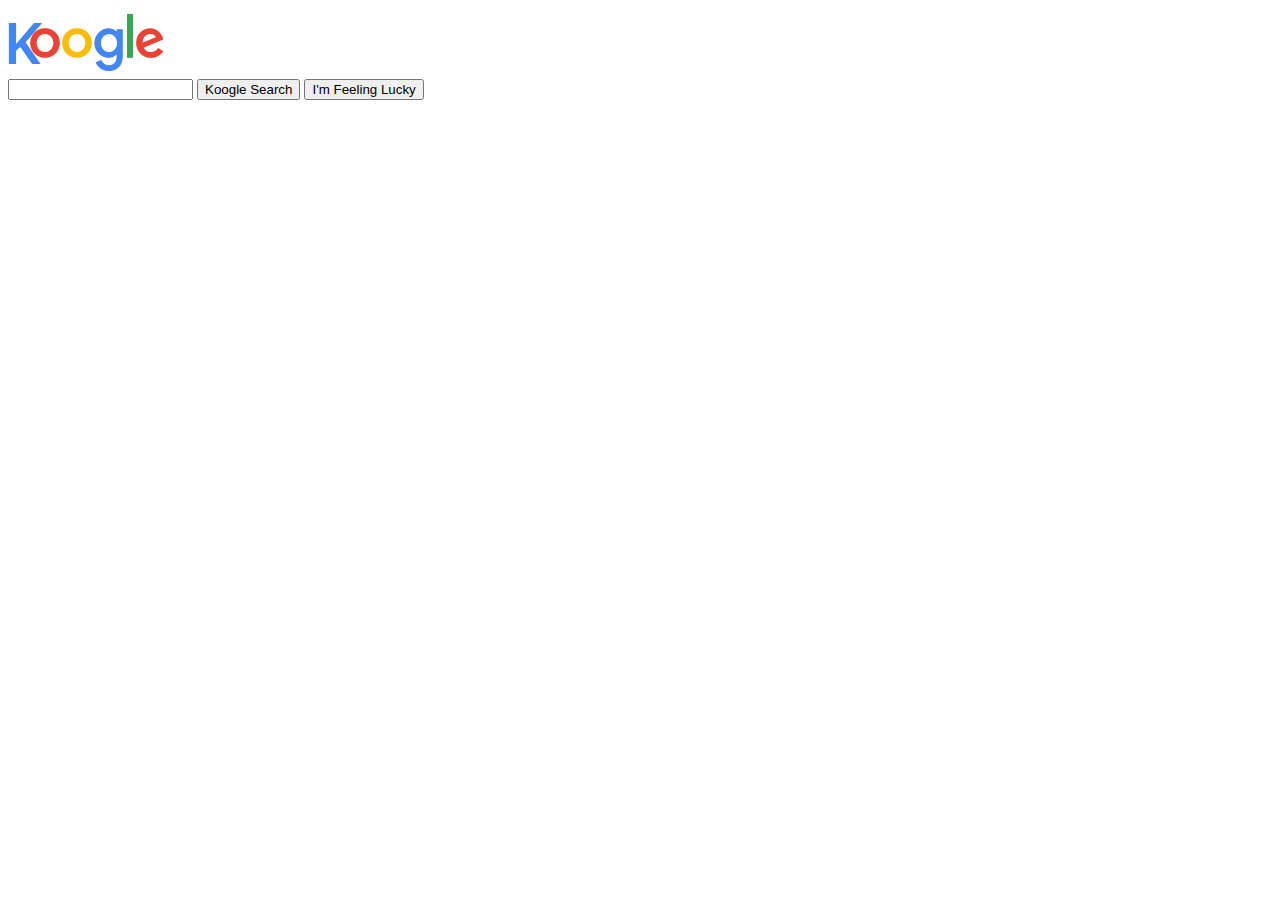
==== index.html @ 946f49d3 "initial commit" ====
<!DOCTYPE html>
<html lang="en">
  <head>
    <meta charset="UTF-8" />
    <meta name="viewport" content="width=device-width, initial-scale=1.0" />
    <meta http-equiv="X-UA-Compatible" content="ie=edge" />
    <title>Koogle!</title>
  </head>
  <body>
    <nav></nav>
    <main>
      <header id="brand-koogle">
        <img src="images/koogle-brand.png" alt="Logo for the Koogle Brand" />
      </header>
      <div id="ui-search">
        <input type="text" />
        <button type="submit">Koogle Search</button>
        <button class="btn-lucky">I'm Feeling Lucky</button>
      </div>
    </main>
    <footer>
      <div class="contact"></div>
      <div class="legal"></div>
    </footer>
  </body>
</html>
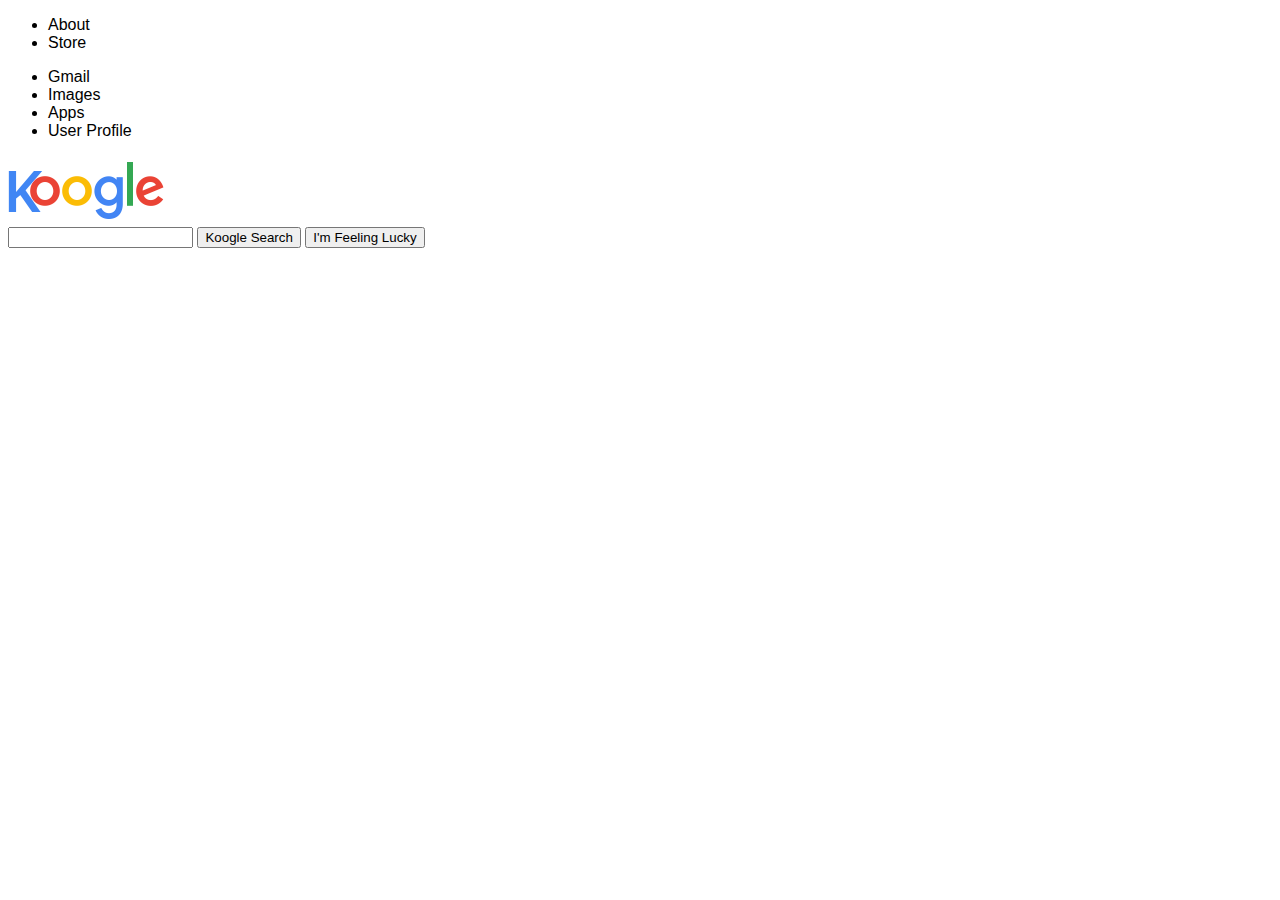
==== commit 32b8fc12: "begin nav structure and css" ====
--- a/index.html
+++ b/index.html
@@ -5,9 +5,24 @@
     <meta name="viewport" content="width=device-width, initial-scale=1.0" />
     <meta http-equiv="X-UA-Compatible" content="ie=edge" />
     <title>Koogle!</title>
+    <link rel="stylesheet" href="css/styles.css" />
   </head>
   <body>
-    <nav></nav>
+    <nav>
+      <div class="left">
+        <ul>
+          <li>About</li>
+          <li>Store</li>
+        </ul>
+      </div>
+      <div class="right"></div>
+      <ul>
+        <li>Gmail</li>
+        <li>Images</li>
+        <li>Apps</li>
+        <li>User Profile</li>
+      </ul>
+    </nav>
     <main>
       <header id="brand-koogle">
         <img src="images/koogle-brand.png" alt="Logo for the Koogle Brand" />
--- a/css/styles.css
+++ b/css/styles.css
@@ -0,0 +1,3 @@
+:root {
+  font-family: Arial, Helvetica, sans-serif;
+}
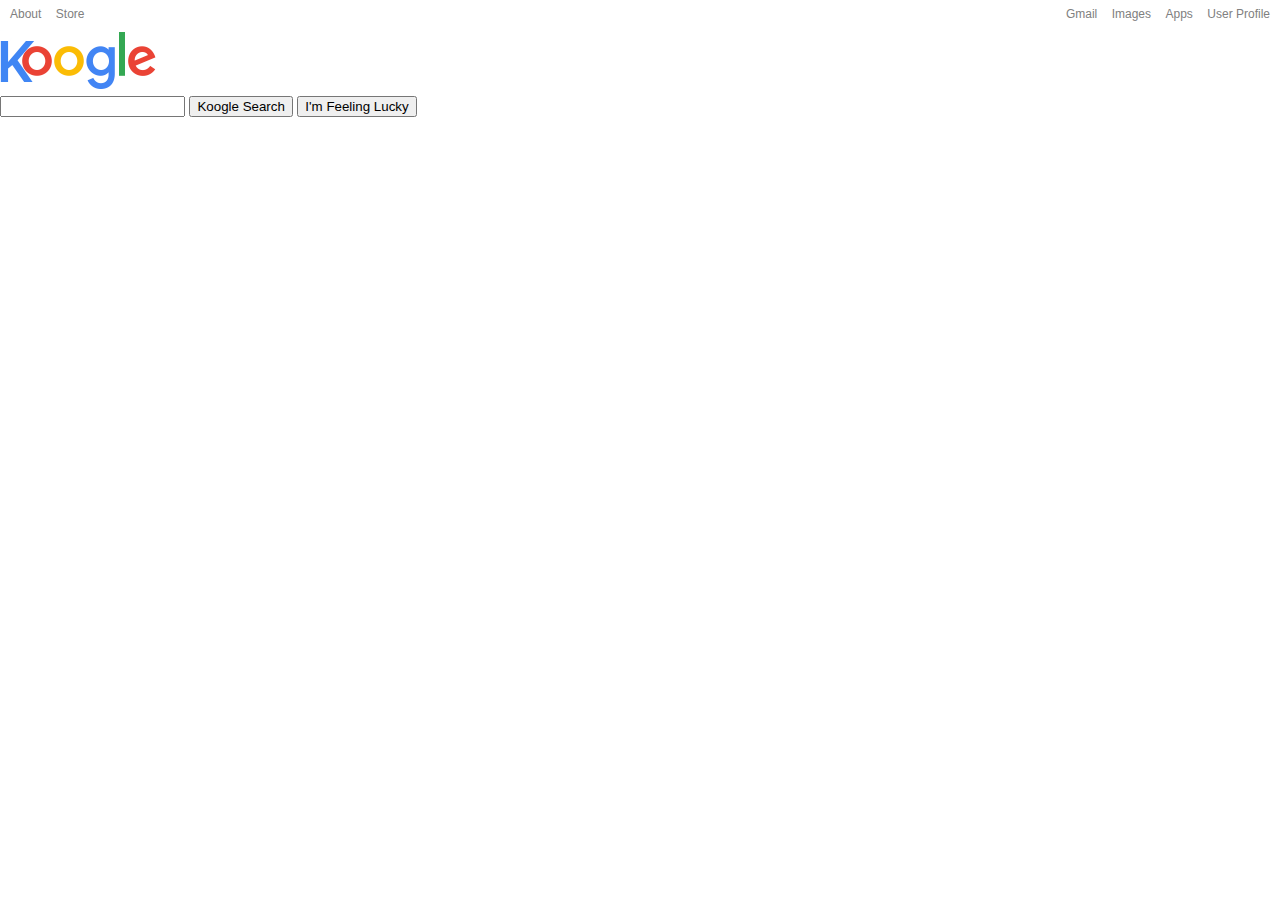
==== commit 3cc40d70: "fix nav outline" ====
--- a/index.html
+++ b/index.html
@@ -15,13 +15,14 @@
           <li>Store</li>
         </ul>
       </div>
-      <div class="right"></div>
-      <ul>
-        <li>Gmail</li>
-        <li>Images</li>
-        <li>Apps</li>
-        <li>User Profile</li>
-      </ul>
+      <div class="right">
+        <ul>
+          <li>Gmail</li>
+          <li>Images</li>
+          <li>Apps</li>
+          <li>User Profile</li>
+        </ul>
+      </div>
     </nav>
     <main>
       <header id="brand-koogle">
--- a/css/styles.css
+++ b/css/styles.css
@@ -1,3 +1,156 @@
-:root {
+/* http://meyerweb.com/eric/tools/css/reset/ 
+   v2.0 | 20110126
+   License: none (public domain)
+*/
+
+html,
+body,
+div,
+span,
+applet,
+object,
+iframe,
+h1,
+h2,
+h3,
+h4,
+h5,
+h6,
+p,
+blockquote,
+pre,
+a,
+abbr,
+acronym,
+address,
+big,
+cite,
+code,
+del,
+dfn,
+em,
+img,
+ins,
+kbd,
+q,
+s,
+samp,
+small,
+strike,
+strong,
+sub,
+sup,
+tt,
+var,
+b,
+u,
+i,
+center,
+dl,
+dt,
+dd,
+ol,
+ul,
+li,
+fieldset,
+form,
+label,
+legend,
+table,
+caption,
+tbody,
+tfoot,
+thead,
+tr,
+th,
+td,
+article,
+aside,
+canvas,
+details,
+embed,
+figure,
+figcaption,
+footer,
+header,
+hgroup,
+menu,
+nav,
+output,
+ruby,
+section,
+summary,
+time,
+mark,
+audio,
+video {
+  margin: 0;
+  padding: 0;
+  border: 0;
+  font-size: 100%;
+  font: inherit;
+  vertical-align: baseline;
+}
+/* HTML5 display-role reset for older browsers */
+article,
+aside,
+details,
+figcaption,
+figure,
+footer,
+header,
+hgroup,
+menu,
+nav,
+section {
+  display: block;
+}
+body {
+  line-height: 1;
+}
+ol,
+ul {
+  list-style: none;
+}
+blockquote,
+q {
+  quotes: none;
+}
+blockquote:before,
+blockquote:after,
+q:before,
+q:after {
+  content: "";
+  content: none;
+}
+table {
+  border-collapse: collapse;
+  border-spacing: 0;
+}
+/* end meyer reset — thanks Eric! */
+body {
   font-family: Arial, Helvetica, sans-serif;
 }
+
+nav {
+  box-sizing: border-box;
+  display: flex;
+  justify-content: space-between;
+}
+ul {
+  list-style-type: none;
+  padding: 5px;
+}
+li {
+  display: inline;
+  padding: 5px;
+  font-size: 12px;
+  color: gray;
+  letter-spacing: -0.2%;
+}
+.left li {
+  align-content: flex-start;
+}
+.right li {
+  align-content: flex-end;
+}
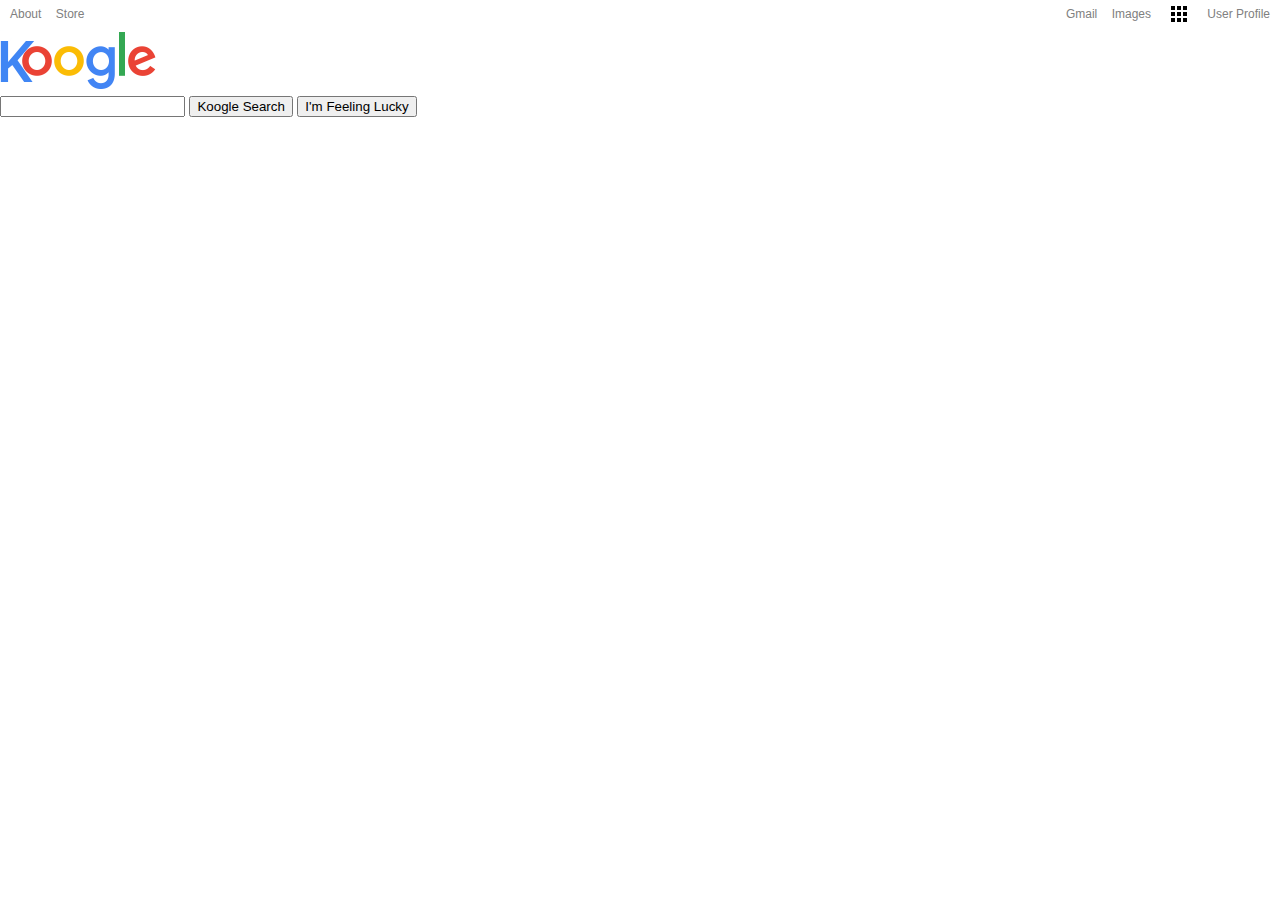
==== commit e013c8fc: "target apps for styles" ====
--- a/index.html
+++ b/index.html
@@ -19,8 +19,8 @@
         <ul>
           <li>Gmail</li>
           <li>Images</li>
-          <li>Apps</li>
-          <li>User Profile</li>
+          <li class="nav-apps">Apps</li>
+          <li class="nav-userprofile">User Profile</li>
         </ul>
       </div>
     </nav>
--- a/css/styles.css
+++ b/css/styles.css
@@ -154,3 +154,11 @@
 .right li {
   align-content: flex-end;
 }
+.nav-apps {
+  color: transparent;
+  width: 10px;
+  background-image: url("../images/apps.png");
+  background-size: contain;
+  background-position: center;
+  background-repeat: no-repeat;
+}
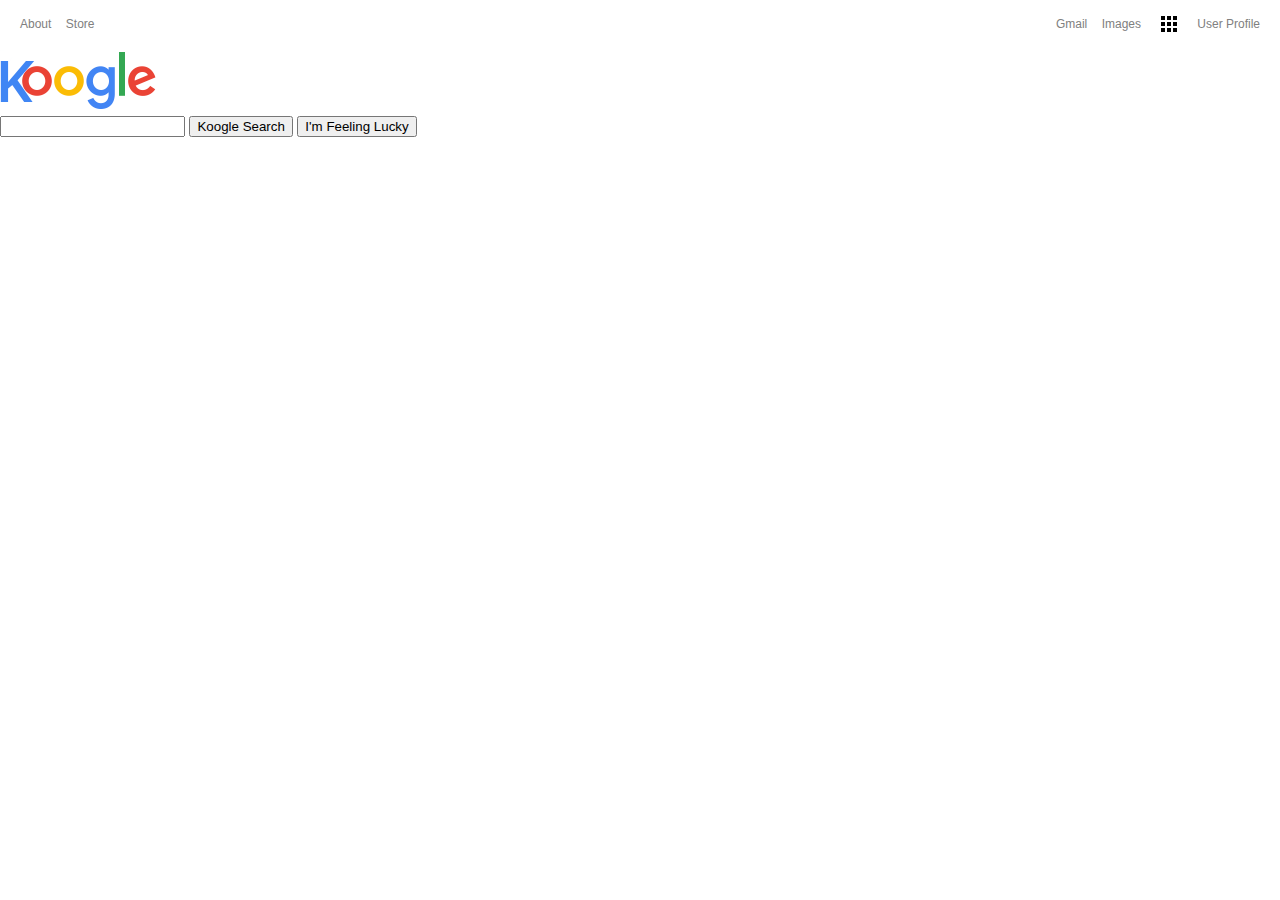
==== commit edaf944d: "refactor out reset style into reset.css" ====
--- a/index.html
+++ b/index.html
@@ -5,6 +5,7 @@
     <meta name="viewport" content="width=device-width, initial-scale=1.0" />
     <meta http-equiv="X-UA-Compatible" content="ie=edge" />
     <title>Koogle!</title>
+    <link rel="stylesheet" href="css/reset.css" />
     <link rel="stylesheet" href="css/styles.css" />
   </head>
   <body>
--- a/css/styles.css
+++ b/css/styles.css
@@ -1,133 +1,3 @@
-/* http://meyerweb.com/eric/tools/css/reset/ 
-   v2.0 | 20110126
-   License: none (public domain)
-*/
-
-html,
-body,
-div,
-span,
-applet,
-object,
-iframe,
-h1,
-h2,
-h3,
-h4,
-h5,
-h6,
-p,
-blockquote,
-pre,
-a,
-abbr,
-acronym,
-address,
-big,
-cite,
-code,
-del,
-dfn,
-em,
-img,
-ins,
-kbd,
-q,
-s,
-samp,
-small,
-strike,
-strong,
-sub,
-sup,
-tt,
-var,
-b,
-u,
-i,
-center,
-dl,
-dt,
-dd,
-ol,
-ul,
-li,
-fieldset,
-form,
-label,
-legend,
-table,
-caption,
-tbody,
-tfoot,
-thead,
-tr,
-th,
-td,
-article,
-aside,
-canvas,
-details,
-embed,
-figure,
-figcaption,
-footer,
-header,
-hgroup,
-menu,
-nav,
-output,
-ruby,
-section,
-summary,
-time,
-mark,
-audio,
-video {
-  margin: 0;
-  padding: 0;
-  border: 0;
-  font-size: 100%;
-  font: inherit;
-  vertical-align: baseline;
-}
-/* HTML5 display-role reset for older browsers */
-article,
-aside,
-details,
-figcaption,
-figure,
-footer,
-header,
-hgroup,
-menu,
-nav,
-section {
-  display: block;
-}
-body {
-  line-height: 1;
-}
-ol,
-ul {
-  list-style: none;
-}
-blockquote,
-q {
-  quotes: none;
-}
-blockquote:before,
-blockquote:after,
-q:before,
-q:after {
-  content: "";
-  content: none;
-}
-table {
-  border-collapse: collapse;
-  border-spacing: 0;
-}
-/* end meyer reset — thanks Eric! */
 body {
   font-family: Arial, Helvetica, sans-serif;
 }
@@ -136,6 +6,7 @@
   box-sizing: border-box;
   display: flex;
   justify-content: space-between;
+  margin: 10px;
 }
 ul {
   list-style-type: none;
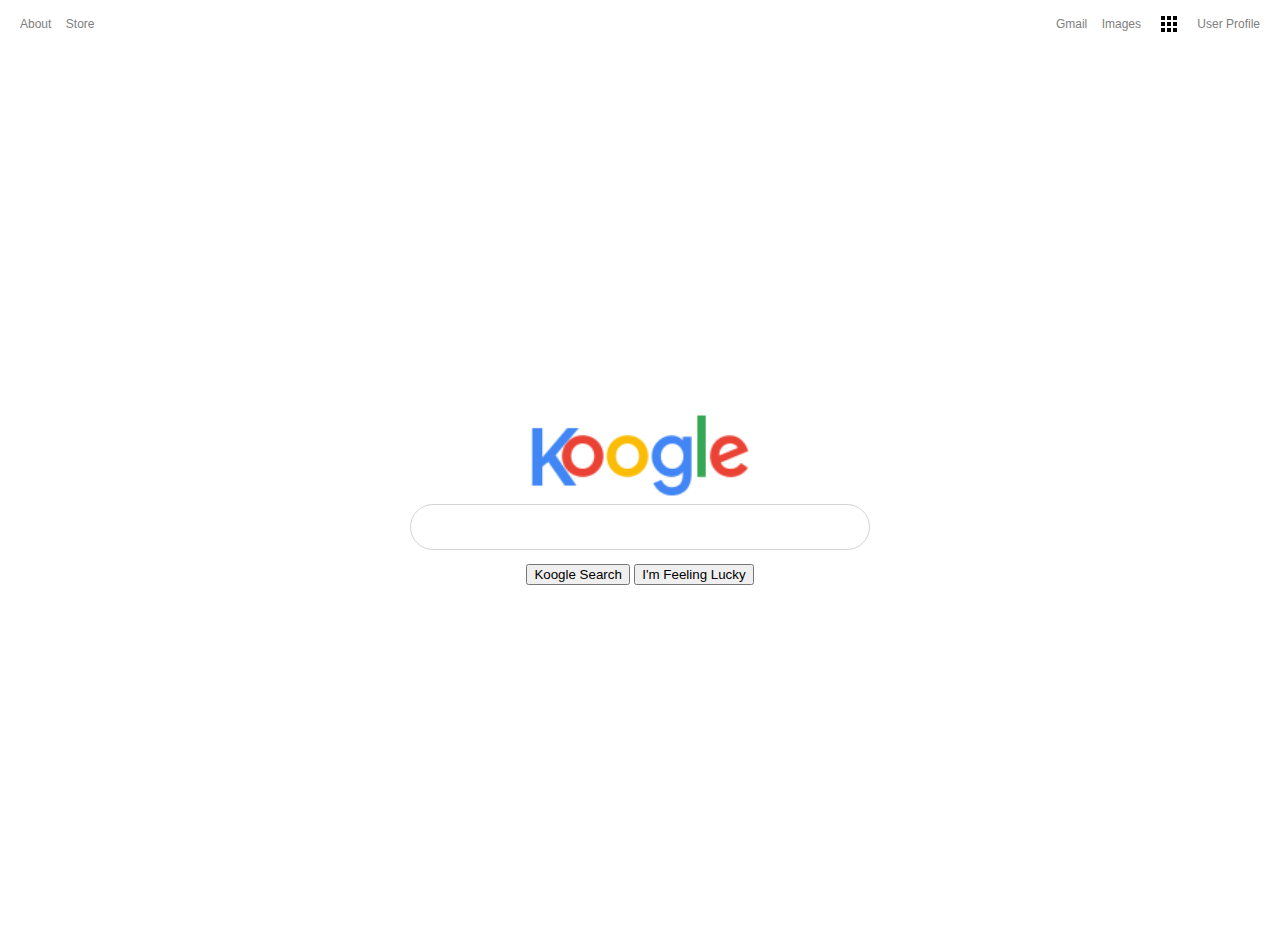
==== commit 207bde08: "add new flex container for main search ui" ====
--- a/index.html
+++ b/index.html
@@ -25,15 +25,21 @@
         </ul>
       </div>
     </nav>
-    <main>
+    <main id="container">
       <header id="brand-koogle">
         <img src="images/koogle-brand.png" alt="Logo for the Koogle Brand" />
       </header>
-      <div id="ui-search">
-        <input type="text" />
-        <button type="submit">Koogle Search</button>
-        <button class="btn-lucky">I'm Feeling Lucky</button>
-      </div>
+      <section id="search-interface">
+        <div id="ui-search">
+          <p>
+            <input type="text" />
+          </p>
+          <p id="ui-buttons">
+            <button type="submit">Koogle Search</button>
+            <button class="btn-lucky">I'm Feeling Lucky</button>
+          </p>
+        </div>
+      </section>
     </main>
     <footer>
       <div class="contact"></div>
--- a/css/styles.css
+++ b/css/styles.css
@@ -33,3 +33,33 @@
   background-position: center;
   background-repeat: no-repeat;
 }
+#container {
+  display: flex;
+  flex-direction: column;
+  justify-content: center;
+  align-items: center;
+  /* height: calc(100vh - 100px); */
+  height: 100vh;
+}
+header {
+  width: 100vw;
+  text-align: center;
+}
+#brand-koogle img {
+  width: 17vw;
+}
+#search-interface {
+  text-align: center;
+}
+#ui-search input {
+  border-style: none;
+  border: 1px solid lightgray;
+  width: 35vw;
+  border-radius: 38px;
+  border-width: 1px;
+  height: 34px;
+  padding: 5px;
+}
+#ui-buttons {
+  margin-top: 14px;
+}
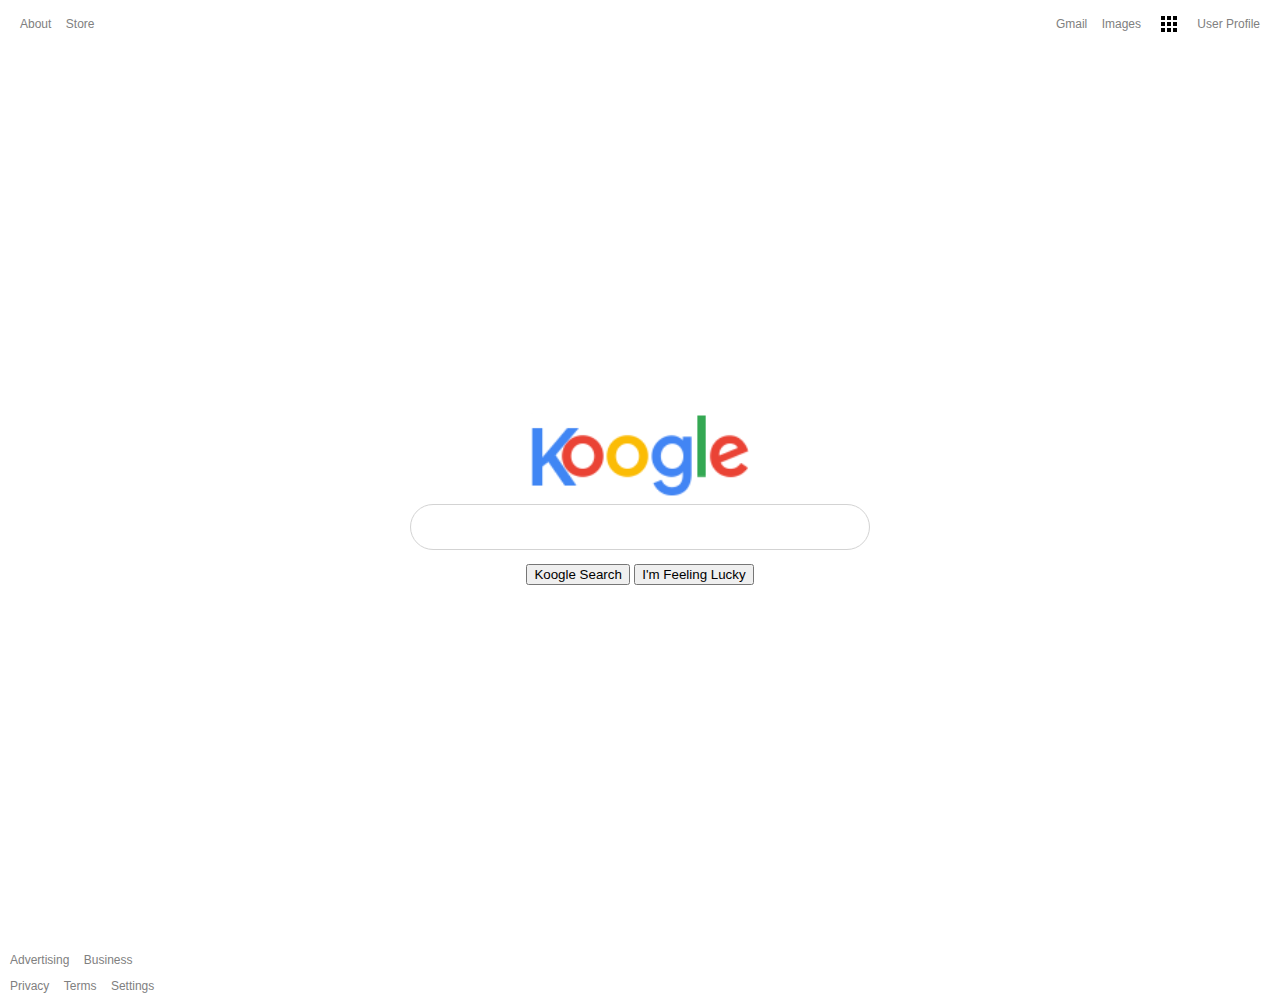
==== commit 5a1ba19b: "add to footer markup" ====
--- a/index.html
+++ b/index.html
@@ -42,8 +42,19 @@
       </section>
     </main>
     <footer>
-      <div class="contact"></div>
-      <div class="legal"></div>
+      <div class="contact">
+        <ul>
+          <li>Advertising</li>
+          <li>Business</li>
+        </ul>
+      </div>
+      <div class="legal">
+        <ul>
+          <li>Privacy</li>
+          <li>Terms</li>
+          <li>Settings</li>
+        </ul>
+      </div>
     </footer>
   </body>
 </html>
